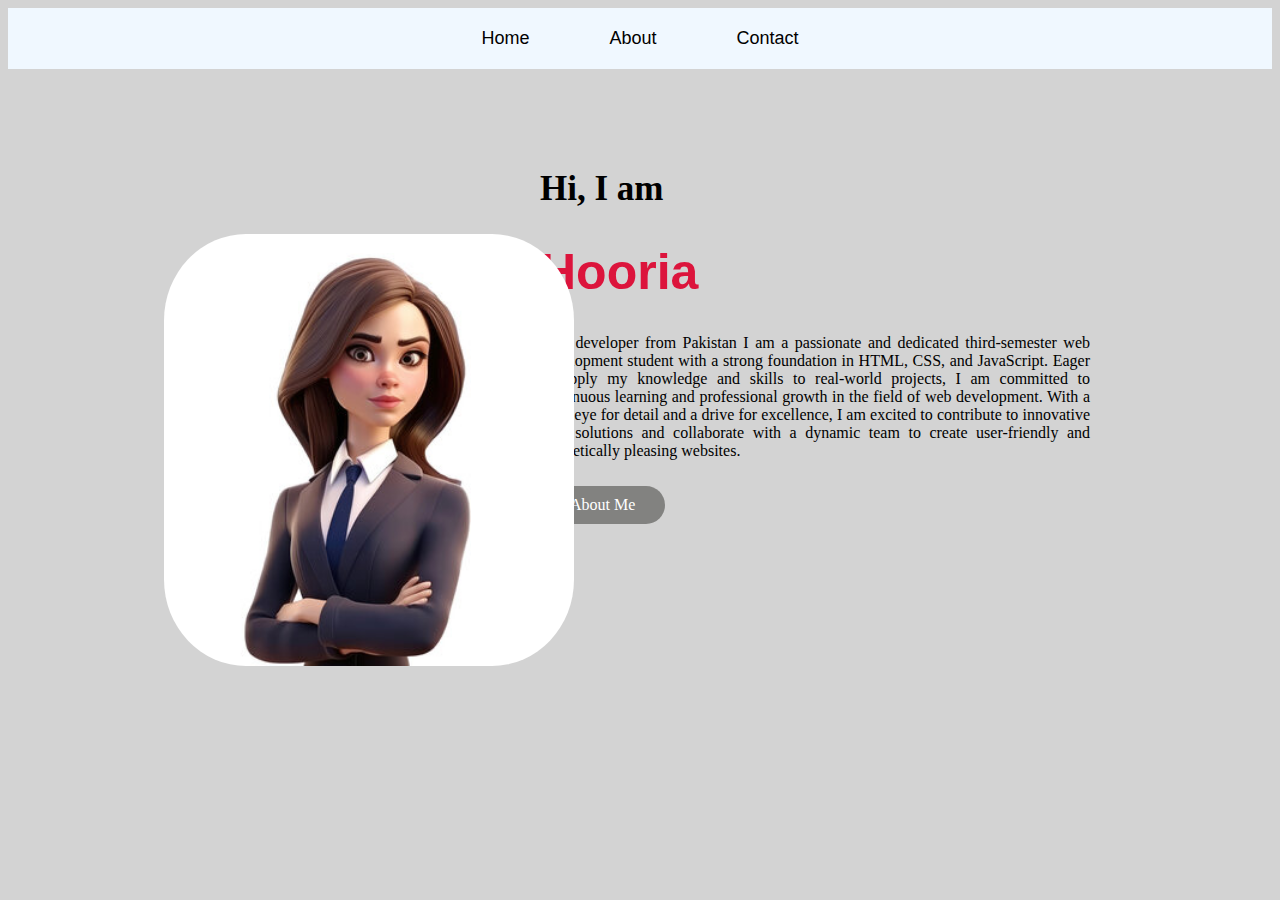
==== DEP Task#1/index.html @ 60206086 "Add files via upload" ====
<!DOCTYPE html>
<html lang="en">
  <head>
    <meta charset="UTF-8" />
    <meta name="viewport" content="width=device-width, initial-scale=1.0" />
    <title>Profile</title>

    <style>
      body {
        background-color:  lightgray;
      }
      nav {
        background: aliceblue;
        display: flex;
        justify-content: center;
      }
      nav ul {
        display: flex;
        list-style: none;
        margin: 0;
        padding: 0;
        font-family: sans-serif;
      }
      nav li {
        margin: 0;
        padding: 0;
      }
      nav a {
        font-size: large;
        padding: 20px;
        display: block;
        text-align: center;
        color: black;
        text-decoration: none;
        margin: 0 20px;
      }
      nav a:hover {
        background-color: rgb(167, 190, 199);
        border-bottom: 3px solid rgb(211, 211, 240);
        transition: 0.2s ease;
      }

      .abc {
        margin-top: 0;
        font-size: 35px;
        margin-left: 350px;
      }
      h1 {
        margin-left: 350px;
        font-size: 50px;
        font-family: Arial, Helvetica, sans-serif;
        color: crimson;
      }
      .xyz {
        font-size: 16px;
        margin-left: 350px;
        text-align: justify;
        
      }

      .btn {
        display: inline-block;
        background: rgba(97, 97, 94, 0.705);
        color: #fff;
        padding: 10px 30px;
        margin: 10px 0;
        border-radius: 30px;
        margin-left: 350px;
        transition: background 0.2s;
        text-decoration: none;
        
      }
      .btn:hover {
        background-color: crimson;
      }
      .container {
        display: flex;
        align-items: center;
        justify-content: space-between;
        margin-top: 80px;
        max-width: 900px;
        margin-left: auto;
        margin-right: auto;
        padding: 20px;
      }
      .image {
        width: 50%;
        height: 20%;
        position: absolute;
        left: 100px;
        bottom: 0%;
      }
      .image img {
        position: absolute;
        height: 240%;
        left: 10%;
        border-radius: 20%;
        bottom: 130%;
      }
    </style>
    <nav>
      <ul>
        <li class="active"><a href="index.html">Home</a></li>
        <li class="active"><a href="About.html">About</a></li>
        <li class="active"><a href="contact.html">Contact</a></li>
      </ul>
    </nav>
  </head>
  <body>
    <div class="container">
      <div class="text">
          <h2 class="abc">Hi, I am</h2>
          <h1>Hooria </h1>
          <p class="xyz">Web developer from Pakistan I am a passionate and dedicated third-semester web development student with a strong foundation in HTML, CSS, and JavaScript. Eager to apply my knowledge and skills to real-world projects, I am committed to continuous learning and professional growth in the field of web development. With a keen eye for detail and a drive for excellence, I am excited to contribute to innovative web solutions and collaborate with a dynamic team to create user-friendly and aesthetically pleasing websites.</p>
          <a href="About.html" class="btn">About Me</a>
      </div>
      <div class="image">
          <img src="girl1.jpg" alt="Profile picture">
      </div>
  </div>
  </body>
</html>
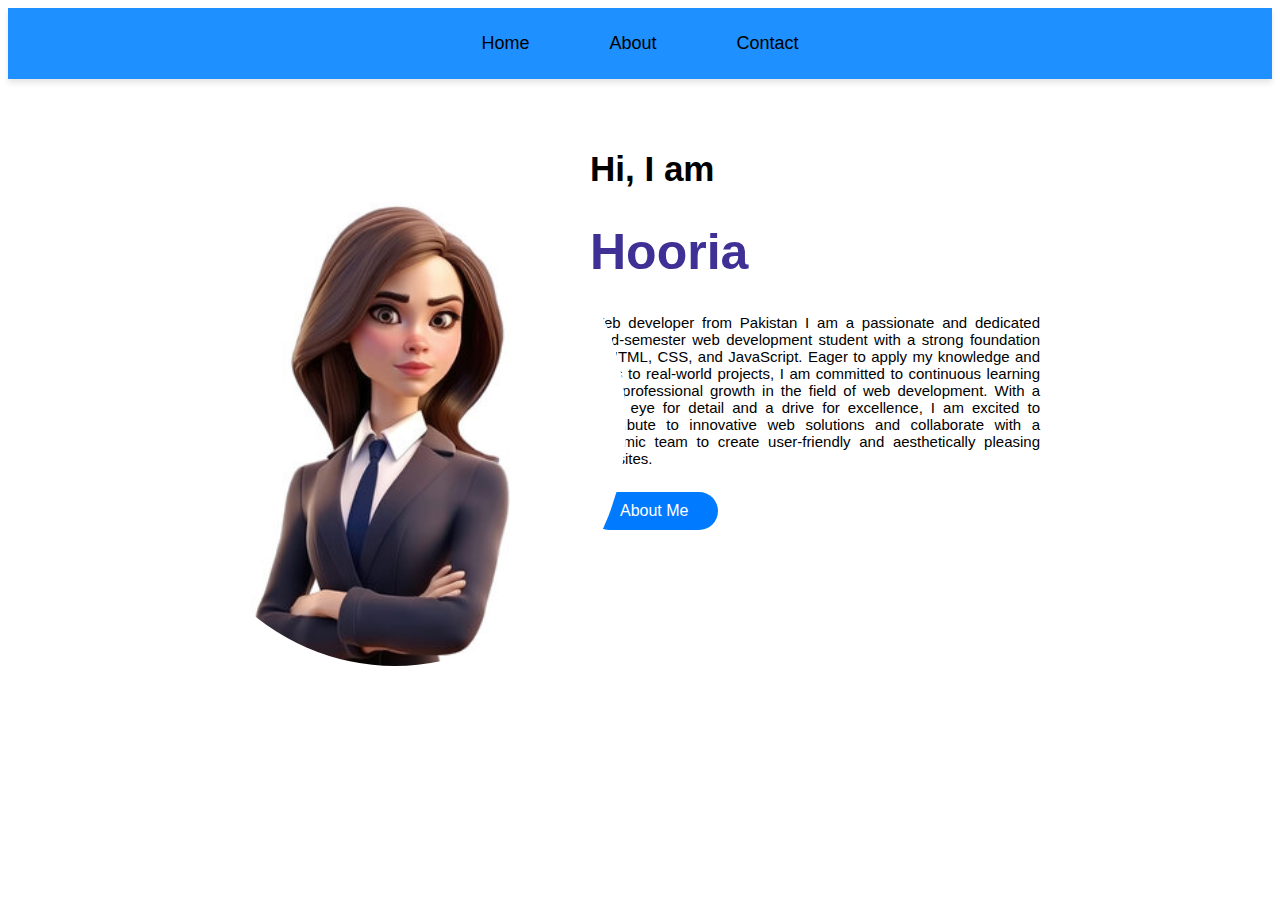
==== commit 26d056f3: "Update index.html" ====
--- a/DEP Task#1/index.html
+++ b/DEP Task#1/index.html
@@ -7,10 +7,17 @@
 
     <style>
       body {
-        background-color:  lightgray;
+        background-image: url(backgorund.jpg);
+        background-size: 100% 100%;
+        background-repeat: no-repeat;
+        background-attachment: fixed;
+        background-position: center center;
       }
+
       nav {
-        background: aliceblue;
+        background: dodgerblue;
+        box-shadow: 0 4px 6px rgba(0, 0, 0, 0.1);
+        padding: 5px 0;
         display: flex;
         justify-content: center;
       }
@@ -19,7 +26,7 @@
         list-style: none;
         margin: 0;
         padding: 0;
-        font-family: sans-serif;
+        font-family: Verdana, Geneva, Tahoma, sans-serif;
       }
       nav li {
         margin: 0;
@@ -35,7 +42,7 @@
         margin: 0 20px;
       }
       nav a:hover {
-        background-color: rgb(167, 190, 199);
+        background-color: #4998ee;
         border-bottom: 3px solid rgb(211, 211, 240);
         transition: 0.2s ease;
       }
@@ -44,44 +51,43 @@
         margin-top: 0;
         font-size: 35px;
         margin-left: 350px;
+        font-family: Verdana, Geneva, Tahoma, sans-serif;
       }
       h1 {
         margin-left: 350px;
         font-size: 50px;
         font-family: Arial, Helvetica, sans-serif;
-        color: crimson;
+        color: rgb(63, 48, 150);
       }
       .xyz {
-        font-size: 16px;
+        font-size: 15px;
         margin-left: 350px;
         text-align: justify;
-        
+        font-family: Verdana, Geneva, Tahoma, sans-serif;
       }
 
       .btn {
         display: inline-block;
-        background: rgba(97, 97, 94, 0.705);
-        color: #fff;
+        background-color: #007bff;
+        color: white;
+
         padding: 10px 30px;
         margin: 10px 0;
         border-radius: 30px;
         margin-left: 350px;
         transition: background 0.2s;
         text-decoration: none;
-        
+        font-family: Geneva, Tahoma, sans-serif;
       }
       .btn:hover {
-        background-color: crimson;
+        background-color: #0056b3;
       }
       .container {
         display: flex;
         align-items: center;
         justify-content: space-between;
-        margin-top: 80px;
-        max-width: 900px;
-        margin-left: auto;
-        margin-right: auto;
-        padding: 20px;
+        max-width: 800px;
+        margin: 70px auto;
       }
       .image {
         width: 50%;
@@ -92,9 +98,9 @@
       }
       .image img {
         position: absolute;
-        height: 240%;
+        height: 270%;
         left: 10%;
-        border-radius: 20%;
+        border-radius: 50%;
         bottom: 130%;
       }
     </style>
@@ -106,19 +112,27 @@
       </ul>
     </nav>
   </head>
+
   <body>
     <div class="container">
       <div class="text">
-          <h2 class="abc">Hi, I am</h2>
-          <h1>Hooria </h1>
-          <p class="xyz">Web developer from Pakistan I am a passionate and dedicated third-semester web development student with a strong foundation in HTML, CSS, and JavaScript. Eager to apply my knowledge and skills to real-world projects, I am committed to continuous learning and professional growth in the field of web development. With a keen eye for detail and a drive for excellence, I am excited to contribute to innovative web solutions and collaborate with a dynamic team to create user-friendly and aesthetically pleasing websites.</p>
-          <a href="About.html" class="btn">About Me</a>
+        <h2 class="abc">Hi, I am</h2>
+        <h1>Hooria</h1>
+        <p class="xyz">
+          Web developer from Pakistan I am a passionate and dedicated
+          third-semester web development student with a strong foundation in
+          HTML, CSS, and JavaScript. Eager to apply my knowledge and skills to
+          real-world projects, I am committed to continuous learning and
+          professional growth in the field of web development. With a keen eye
+          for detail and a drive for excellence, I am excited to contribute to
+          innovative web solutions and collaborate with a dynamic team to create
+          user-friendly and aesthetically pleasing websites.
+        </p>
+        <a href="About.html" class="btn">About Me</a>
       </div>
       <div class="image">
-          <img src="girl1.jpg" alt="Profile picture">
+        <img src="girl1.jpg" alt="Profile picture" />
       </div>
-  </div>
+    </div>
   </body>
 </html>
-
-
